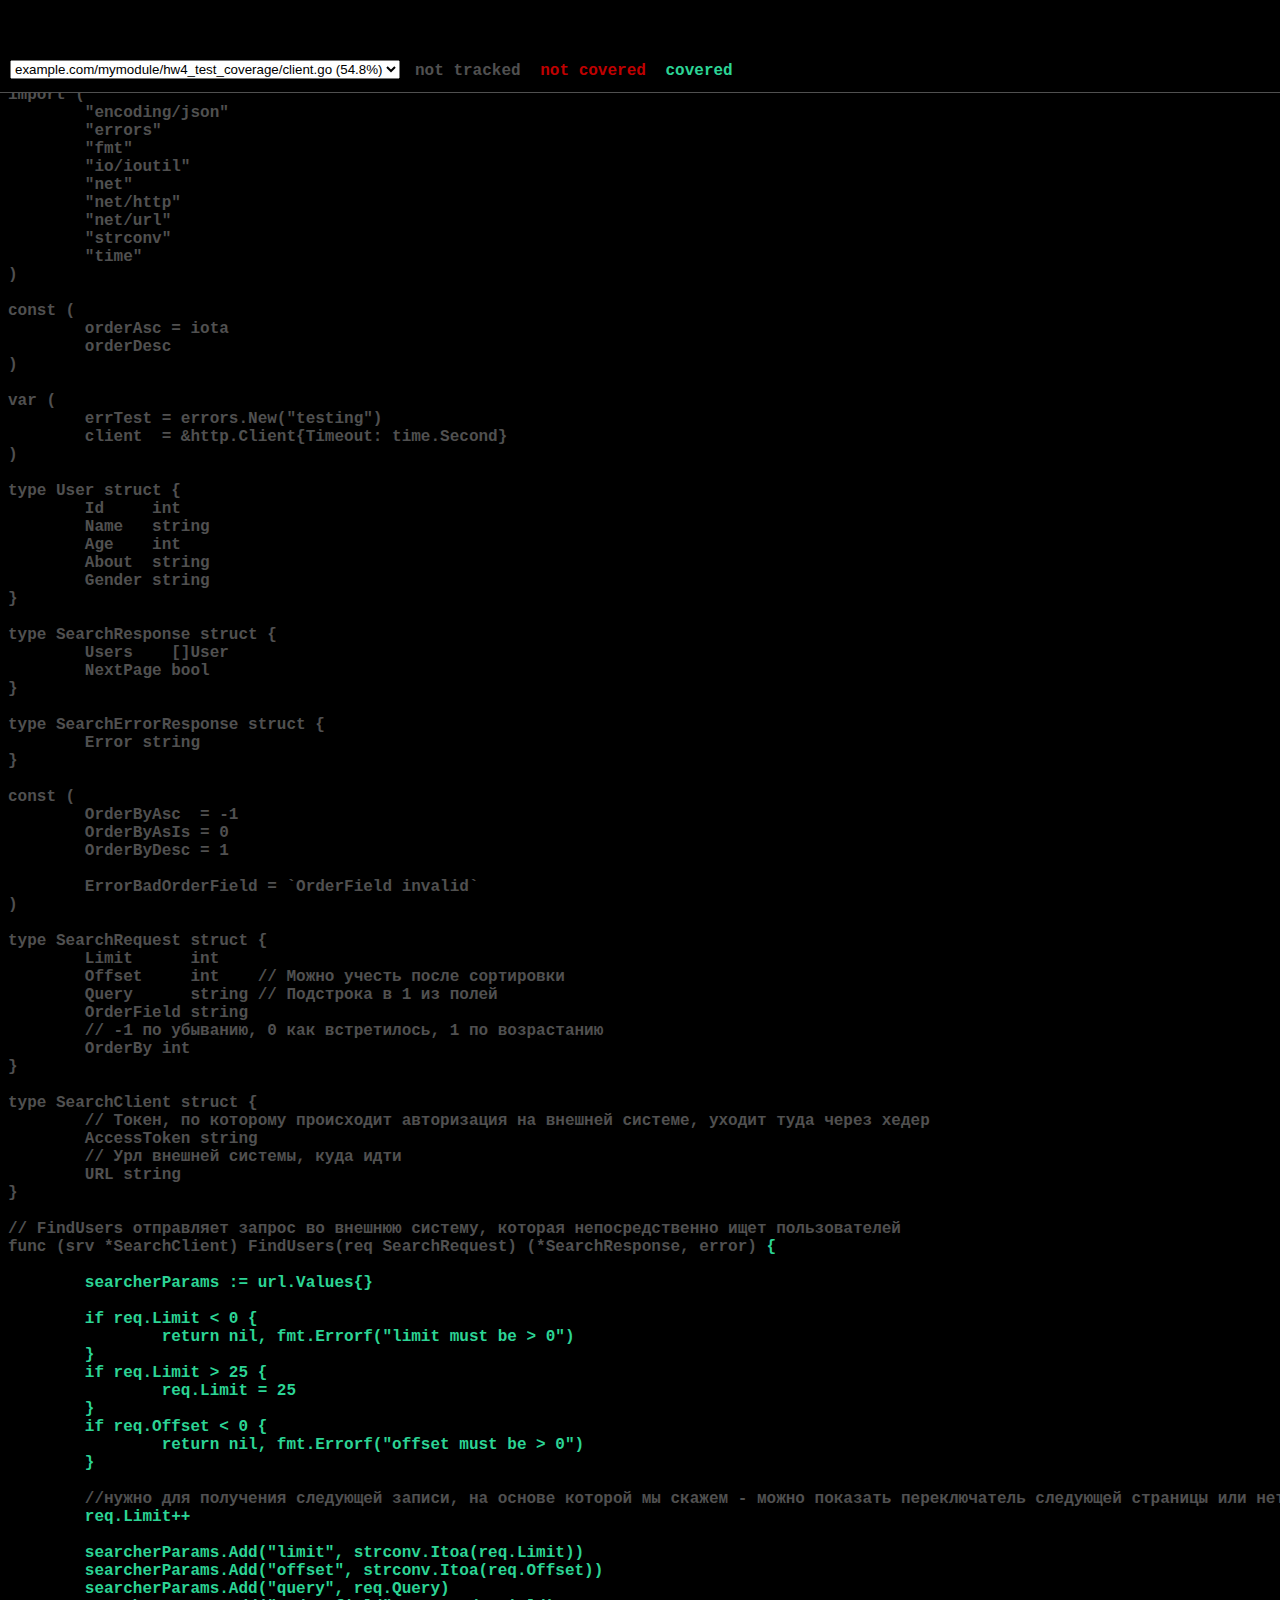
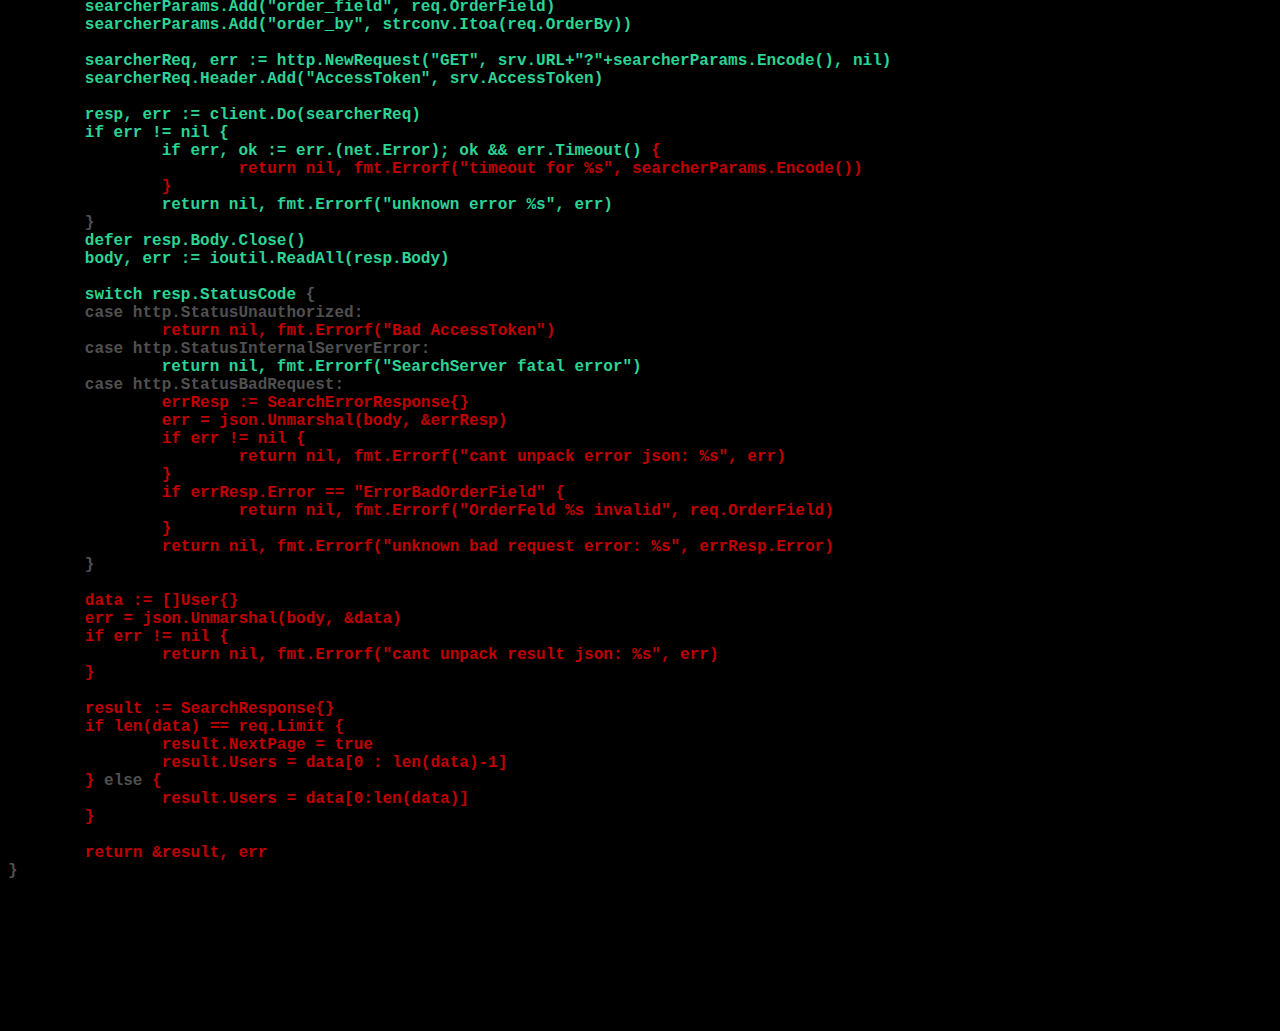
==== hw4_test_coverage/cover.html @ bfe9f789 "SearchServer refactoring" ====
<!DOCTYPE html>
<html>
	<head>
		<meta http-equiv="Content-Type" content="text/html; charset=utf-8">
		<title>hw4_test_coverage: Go Coverage Report</title>
		<style>
			body {
				background: black;
				color: rgb(80, 80, 80);
			}
			body, pre, #legend span {
				font-family: Menlo, monospace;
				font-weight: bold;
			}
			#topbar {
				background: black;
				position: fixed;
				top: 0; left: 0; right: 0;
				height: 42px;
				border-bottom: 1px solid rgb(80, 80, 80);
			}
			#content {
				margin-top: 50px;
			}
			#nav, #legend {
				float: left;
				margin-left: 10px;
			}
			#legend {
				margin-top: 12px;
			}
			#nav {
				margin-top: 10px;
			}
			#legend span {
				margin: 0 5px;
			}
			.cov0 { color: rgb(192, 0, 0) }
.cov1 { color: rgb(128, 128, 128) }
.cov2 { color: rgb(116, 140, 131) }
.cov3 { color: rgb(104, 152, 134) }
.cov4 { color: rgb(92, 164, 137) }
.cov5 { color: rgb(80, 176, 140) }
.cov6 { color: rgb(68, 188, 143) }
.cov7 { color: rgb(56, 200, 146) }
.cov8 { color: rgb(44, 212, 149) }
.cov9 { color: rgb(32, 224, 152) }
.cov10 { color: rgb(20, 236, 155) }

		</style>
	</head>
	<body>
		<div id="topbar">
			<div id="nav">
				<select id="files">
				
				<option value="file0">example.com/mymodule/hw4_test_coverage/client.go (54.8%)</option>
				
				</select>
			</div>
			<div id="legend">
				<span>not tracked</span>
			
				<span class="cov0">not covered</span>
				<span class="cov8">covered</span>
			
			</div>
		</div>
		<div id="content">
		
		<pre class="file" id="file0" style="display: none">package main

import (
        "encoding/json"
        "errors"
        "fmt"
        "io/ioutil"
        "net"
        "net/http"
        "net/url"
        "strconv"
        "time"
)

const (
        orderAsc = iota
        orderDesc
)

var (
        errTest = errors.New("testing")
        client  = &amp;http.Client{Timeout: time.Second}
)

type User struct {
        Id     int
        Name   string
        Age    int
        About  string
        Gender string
}

type SearchResponse struct {
        Users    []User
        NextPage bool
}

type SearchErrorResponse struct {
        Error string
}

const (
        OrderByAsc  = -1
        OrderByAsIs = 0
        OrderByDesc = 1

        ErrorBadOrderField = `OrderField invalid`
)

type SearchRequest struct {
        Limit      int
        Offset     int    // Можно учесть после сортировки
        Query      string // Подстрока в 1 из полей
        OrderField string
        // -1 по убыванию, 0 как встретилось, 1 по возрастанию
        OrderBy int
}

type SearchClient struct {
        // Токен, по которому происходит авторизация на внешней системе, уходит туда через хедер
        AccessToken string
        // Урл внешней системы, куда идти
        URL string
}

// FindUsers отправляет запрос во внешнюю систему, которая непосредственно ищет пользователей
func (srv *SearchClient) FindUsers(req SearchRequest) (*SearchResponse, error) <span class="cov8" title="1">{

        searcherParams := url.Values{}

        if req.Limit &lt; 0 </span><span class="cov8" title="1">{
                return nil, fmt.Errorf("limit must be &gt; 0")
        }</span>
        <span class="cov8" title="1">if req.Limit &gt; 25 </span><span class="cov8" title="1">{
                req.Limit = 25
        }</span>
        <span class="cov8" title="1">if req.Offset &lt; 0 </span><span class="cov8" title="1">{
                return nil, fmt.Errorf("offset must be &gt; 0")
        }</span>

        //нужно для получения следующей записи, на основе которой мы скажем - можно показать переключатель следующей страницы или нет
        <span class="cov8" title="1">req.Limit++

        searcherParams.Add("limit", strconv.Itoa(req.Limit))
        searcherParams.Add("offset", strconv.Itoa(req.Offset))
        searcherParams.Add("query", req.Query)
        searcherParams.Add("order_field", req.OrderField)
        searcherParams.Add("order_by", strconv.Itoa(req.OrderBy))

        searcherReq, err := http.NewRequest("GET", srv.URL+"?"+searcherParams.Encode(), nil)
        searcherReq.Header.Add("AccessToken", srv.AccessToken)

        resp, err := client.Do(searcherReq)
        if err != nil </span><span class="cov8" title="1">{
                if err, ok := err.(net.Error); ok &amp;&amp; err.Timeout() </span><span class="cov0" title="0">{
                        return nil, fmt.Errorf("timeout for %s", searcherParams.Encode())
                }</span>
                <span class="cov8" title="1">return nil, fmt.Errorf("unknown error %s", err)</span>
        }
        <span class="cov8" title="1">defer resp.Body.Close()
        body, err := ioutil.ReadAll(resp.Body)

        switch resp.StatusCode </span>{
        case http.StatusUnauthorized:<span class="cov0" title="0">
                return nil, fmt.Errorf("Bad AccessToken")</span>
        case http.StatusInternalServerError:<span class="cov8" title="1">
                return nil, fmt.Errorf("SearchServer fatal error")</span>
        case http.StatusBadRequest:<span class="cov0" title="0">
                errResp := SearchErrorResponse{}
                err = json.Unmarshal(body, &amp;errResp)
                if err != nil </span><span class="cov0" title="0">{
                        return nil, fmt.Errorf("cant unpack error json: %s", err)
                }</span>
                <span class="cov0" title="0">if errResp.Error == "ErrorBadOrderField" </span><span class="cov0" title="0">{
                        return nil, fmt.Errorf("OrderFeld %s invalid", req.OrderField)
                }</span>
                <span class="cov0" title="0">return nil, fmt.Errorf("unknown bad request error: %s", errResp.Error)</span>
        }

        <span class="cov0" title="0">data := []User{}
        err = json.Unmarshal(body, &amp;data)
        if err != nil </span><span class="cov0" title="0">{
                return nil, fmt.Errorf("cant unpack result json: %s", err)
        }</span>

        <span class="cov0" title="0">result := SearchResponse{}
        if len(data) == req.Limit </span><span class="cov0" title="0">{
                result.NextPage = true
                result.Users = data[0 : len(data)-1]
        }</span> else<span class="cov0" title="0"> {
                result.Users = data[0:len(data)]
        }</span>

        <span class="cov0" title="0">return &amp;result, err</span>
}
</pre>
		
		</div>
	</body>
	<script>
	(function() {
		var files = document.getElementById('files');
		var visible;
		files.addEventListener('change', onChange, false);
		function select(part) {
			if (visible)
				visible.style.display = 'none';
			visible = document.getElementById(part);
			if (!visible)
				return;
			files.value = part;
			visible.style.display = 'block';
			location.hash = part;
		}
		function onChange() {
			select(files.value);
			window.scrollTo(0, 0);
		}
		if (location.hash != "") {
			select(location.hash.substr(1));
		}
		if (!visible) {
			select("file0");
		}
	})();
	</script>
</html>
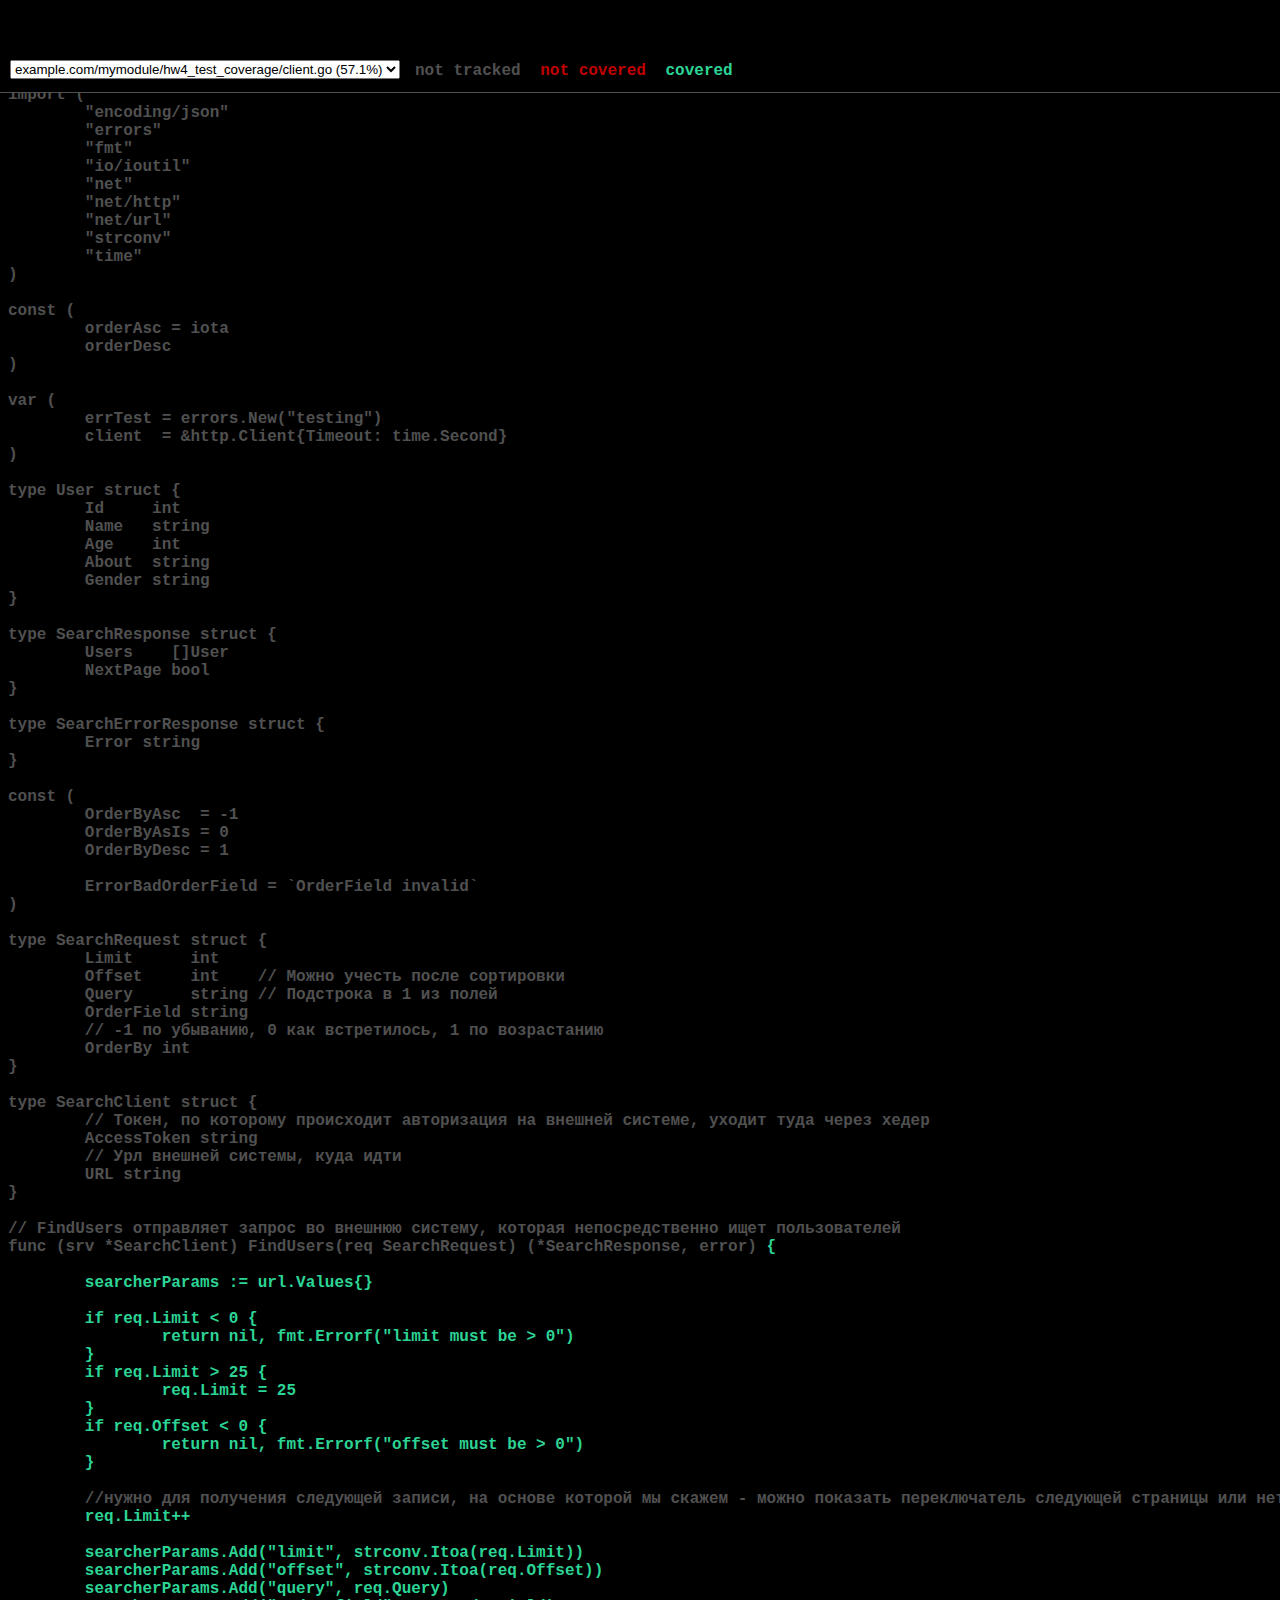
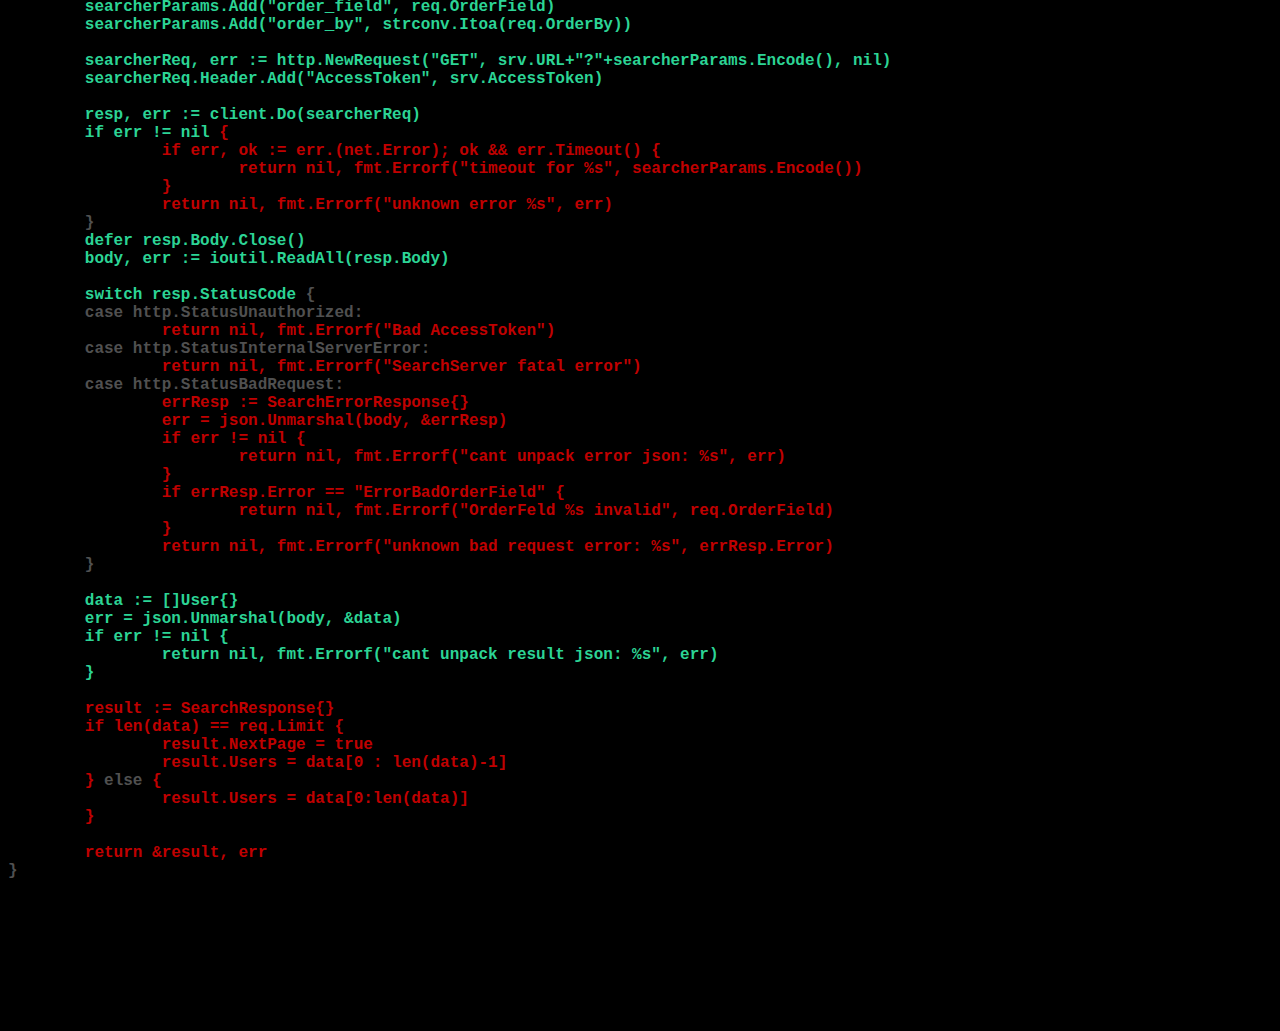
==== commit fdc4aedb: "HttpTest" ====
--- a/hw4_test_coverage/cover.html
+++ b/hw4_test_coverage/cover.html
@@ -55,7 +55,7 @@
 			<div id="nav">
 				<select id="files">
 				
-				<option value="file0">example.com/mymodule/hw4_test_coverage/client.go (54.8%)</option>
+				<option value="file0">example.com/mymodule/hw4_test_coverage/client.go (57.1%)</option>
 				
 				</select>
 			</div>
@@ -162,11 +162,11 @@
         searcherReq.Header.Add("AccessToken", srv.AccessToken)
 
         resp, err := client.Do(searcherReq)
-        if err != nil </span><span class="cov8" title="1">{
+        if err != nil </span><span class="cov0" title="0">{
                 if err, ok := err.(net.Error); ok &amp;&amp; err.Timeout() </span><span class="cov0" title="0">{
                         return nil, fmt.Errorf("timeout for %s", searcherParams.Encode())
                 }</span>
-                <span class="cov8" title="1">return nil, fmt.Errorf("unknown error %s", err)</span>
+                <span class="cov0" title="0">return nil, fmt.Errorf("unknown error %s", err)</span>
         }
         <span class="cov8" title="1">defer resp.Body.Close()
         body, err := ioutil.ReadAll(resp.Body)
@@ -174,7 +174,7 @@
         switch resp.StatusCode </span>{
         case http.StatusUnauthorized:<span class="cov0" title="0">
                 return nil, fmt.Errorf("Bad AccessToken")</span>
-        case http.StatusInternalServerError:<span class="cov8" title="1">
+        case http.StatusInternalServerError:<span class="cov0" title="0">
                 return nil, fmt.Errorf("SearchServer fatal error")</span>
         case http.StatusBadRequest:<span class="cov0" title="0">
                 errResp := SearchErrorResponse{}
@@ -188,9 +188,9 @@
                 <span class="cov0" title="0">return nil, fmt.Errorf("unknown bad request error: %s", errResp.Error)</span>
         }
 
-        <span class="cov0" title="0">data := []User{}
+        <span class="cov8" title="1">data := []User{}
         err = json.Unmarshal(body, &amp;data)
-        if err != nil </span><span class="cov0" title="0">{
+        if err != nil </span><span class="cov8" title="1">{
                 return nil, fmt.Errorf("cant unpack result json: %s", err)
         }</span>
 
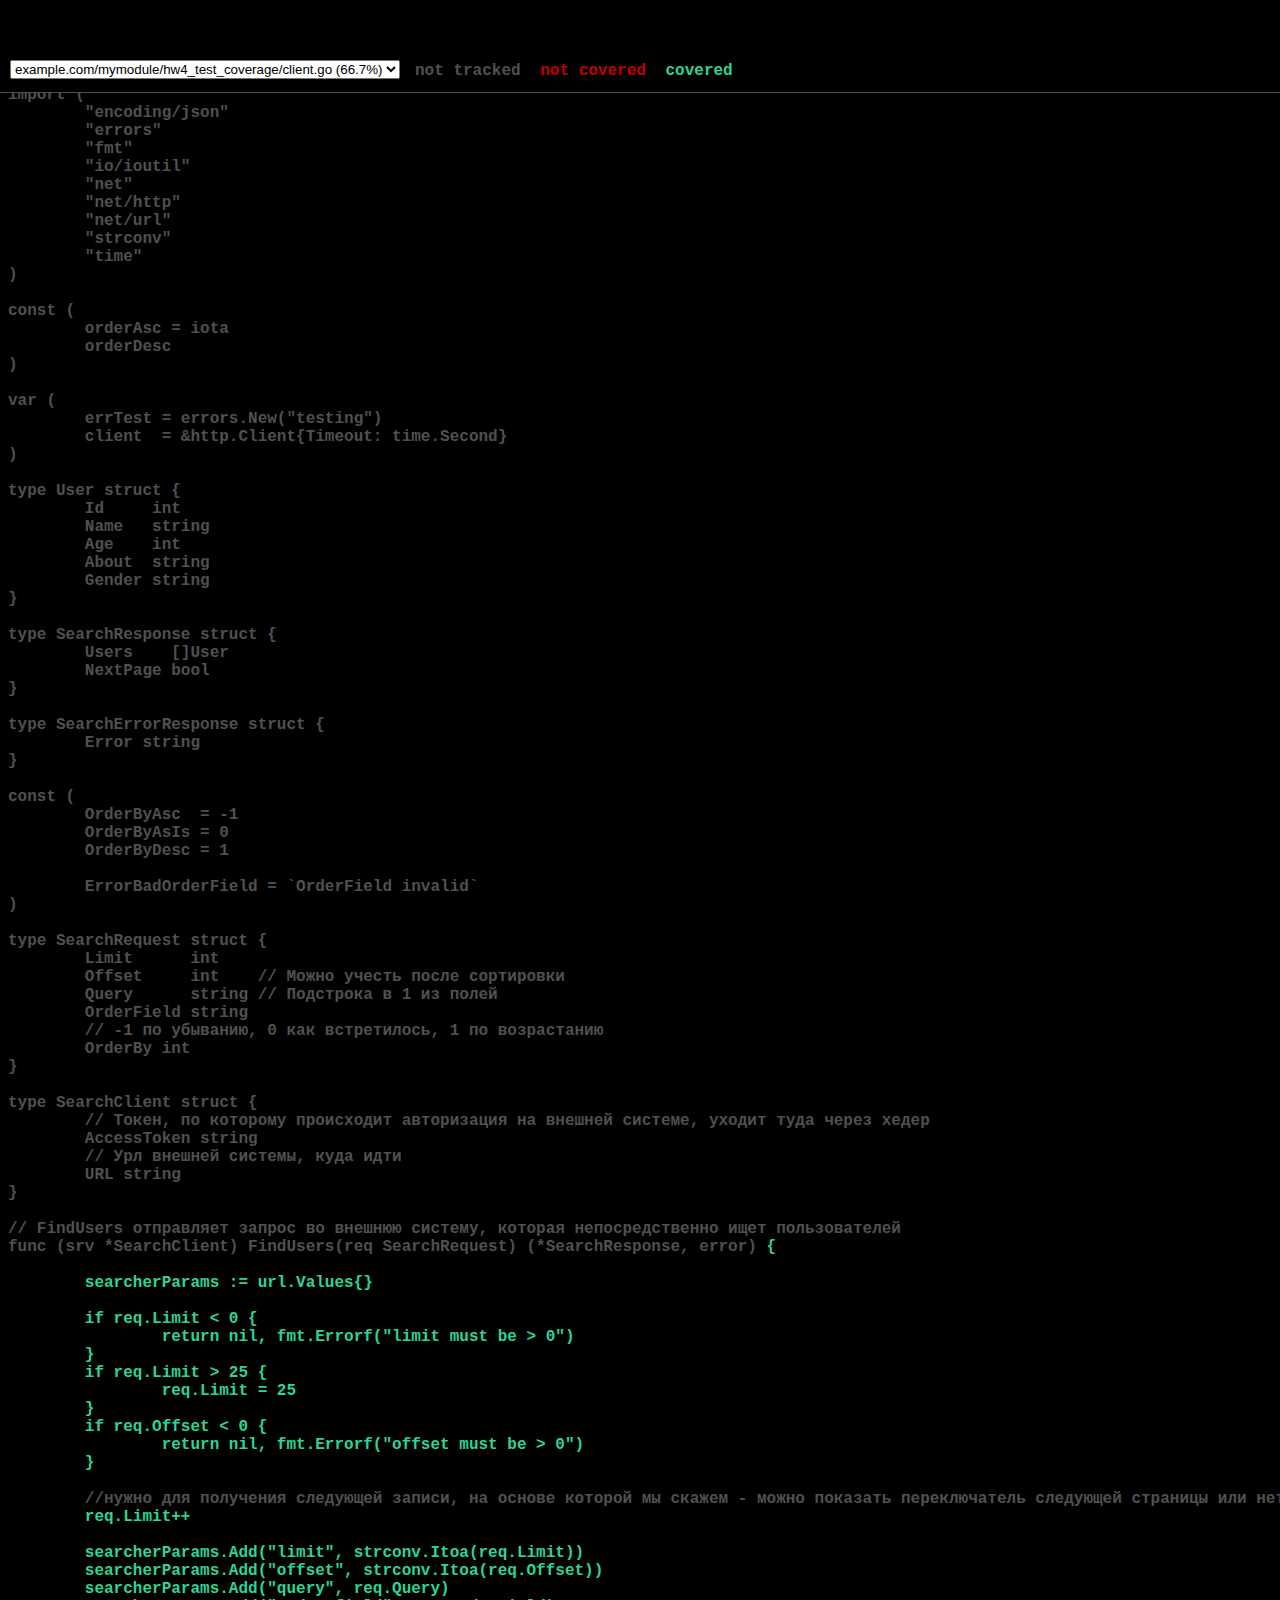
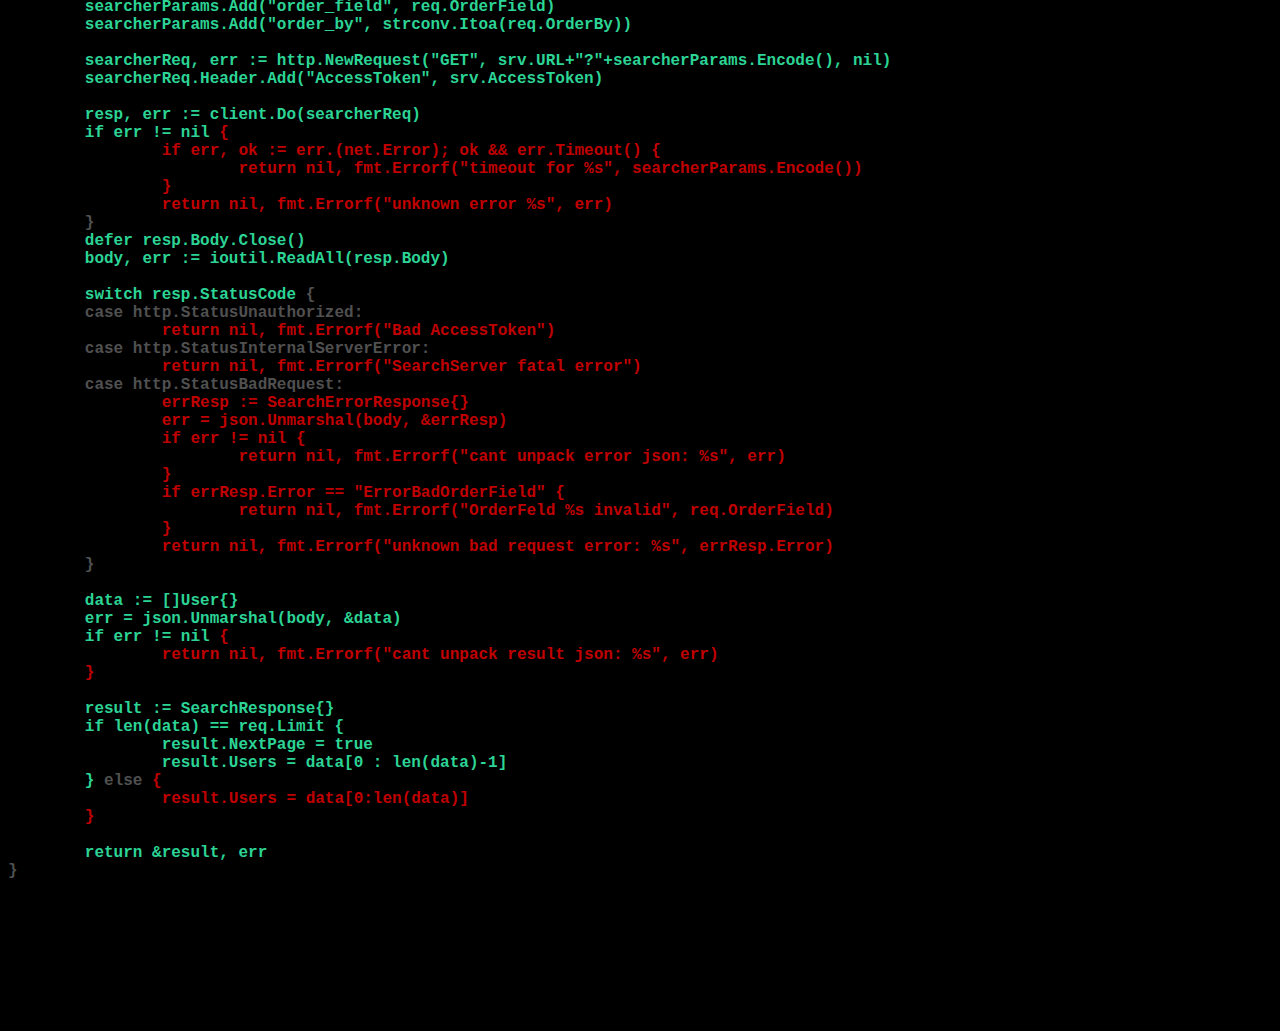
==== commit 6b4318b5: "Edit SearchServer" ====
--- a/hw4_test_coverage/cover.html
+++ b/hw4_test_coverage/cover.html
@@ -55,7 +55,7 @@
 			<div id="nav">
 				<select id="files">
 				
-				<option value="file0">example.com/mymodule/hw4_test_coverage/client.go (57.1%)</option>
+				<option value="file0">example.com/mymodule/hw4_test_coverage/client.go (66.7%)</option>
 				
 				</select>
 			</div>
@@ -190,19 +190,19 @@
 
         <span class="cov8" title="1">data := []User{}
         err = json.Unmarshal(body, &amp;data)
-        if err != nil </span><span class="cov8" title="1">{
+        if err != nil </span><span class="cov0" title="0">{
                 return nil, fmt.Errorf("cant unpack result json: %s", err)
         }</span>
 
-        <span class="cov0" title="0">result := SearchResponse{}
-        if len(data) == req.Limit </span><span class="cov0" title="0">{
+        <span class="cov8" title="1">result := SearchResponse{}
+        if len(data) == req.Limit </span><span class="cov8" title="1">{
                 result.NextPage = true
                 result.Users = data[0 : len(data)-1]
         }</span> else<span class="cov0" title="0"> {
                 result.Users = data[0:len(data)]
         }</span>
 
-        <span class="cov0" title="0">return &amp;result, err</span>
+        <span class="cov8" title="1">return &amp;result, err</span>
 }
 </pre>
 		
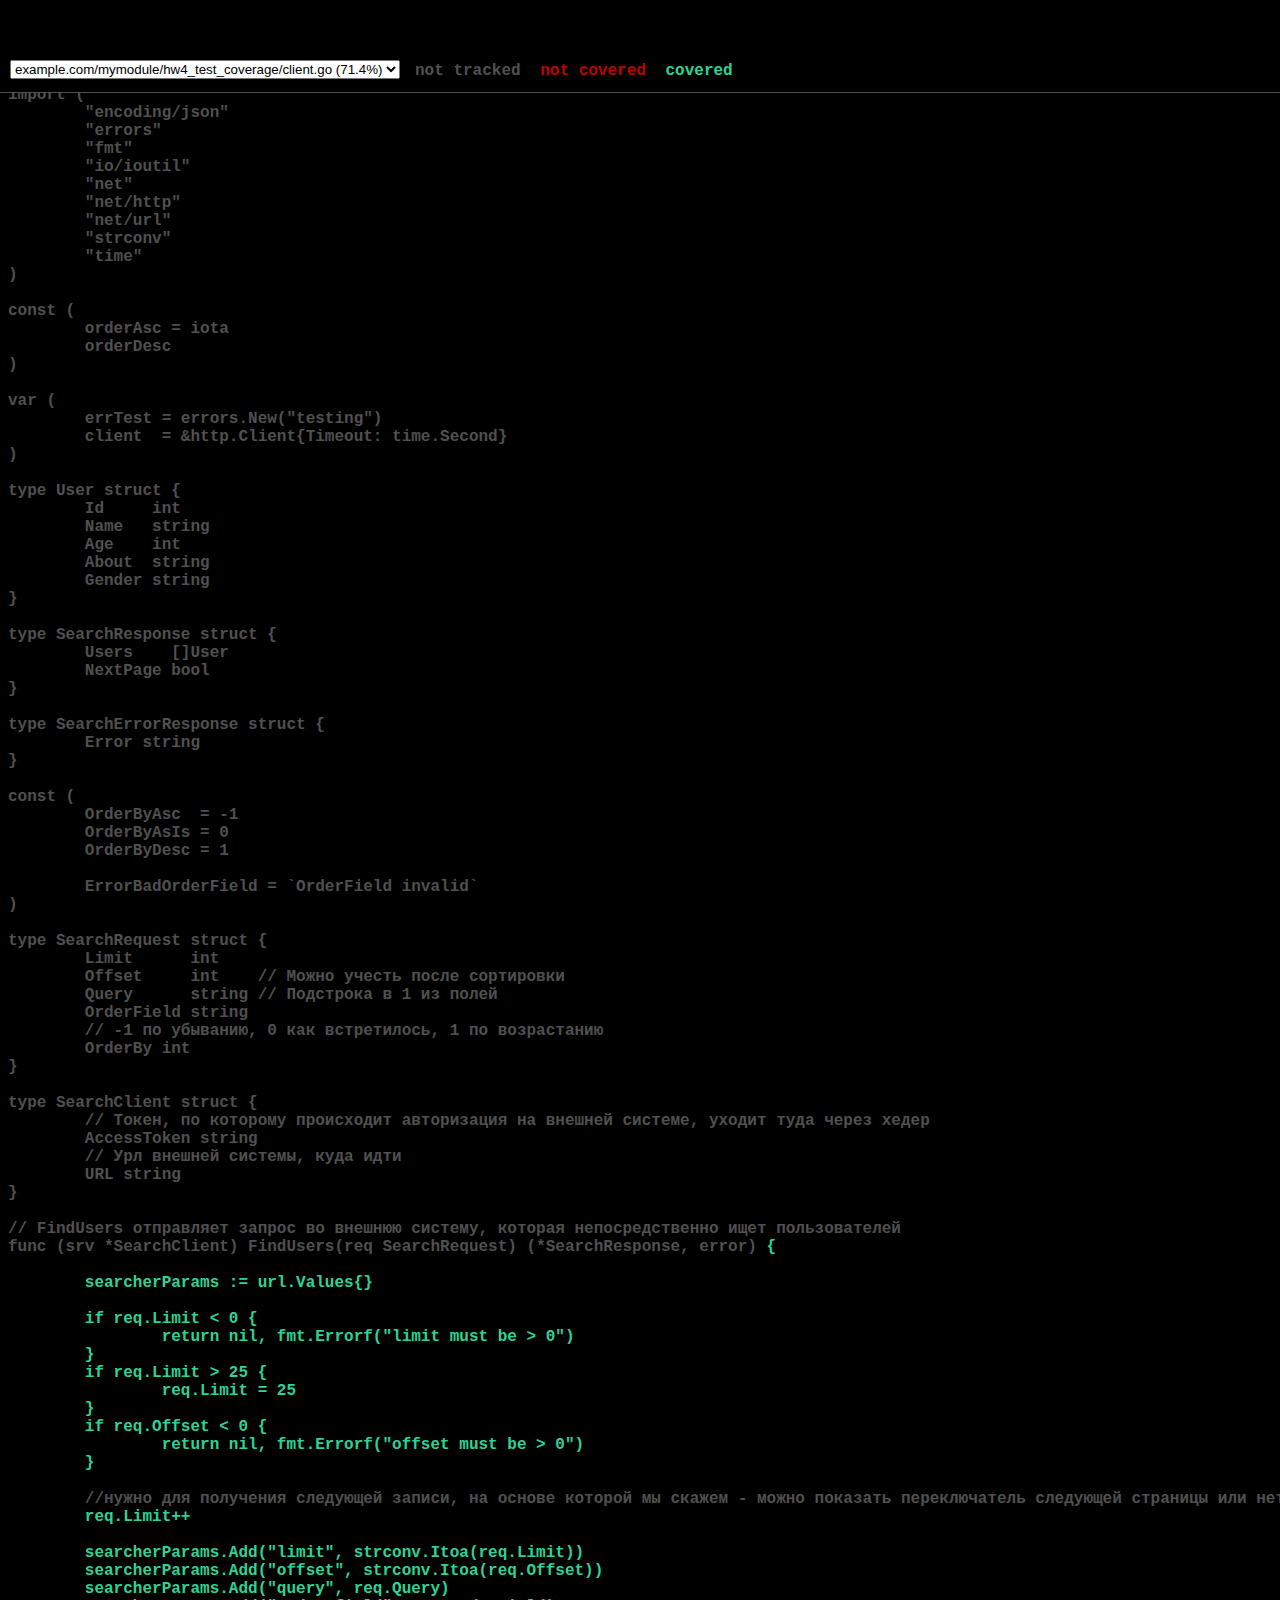
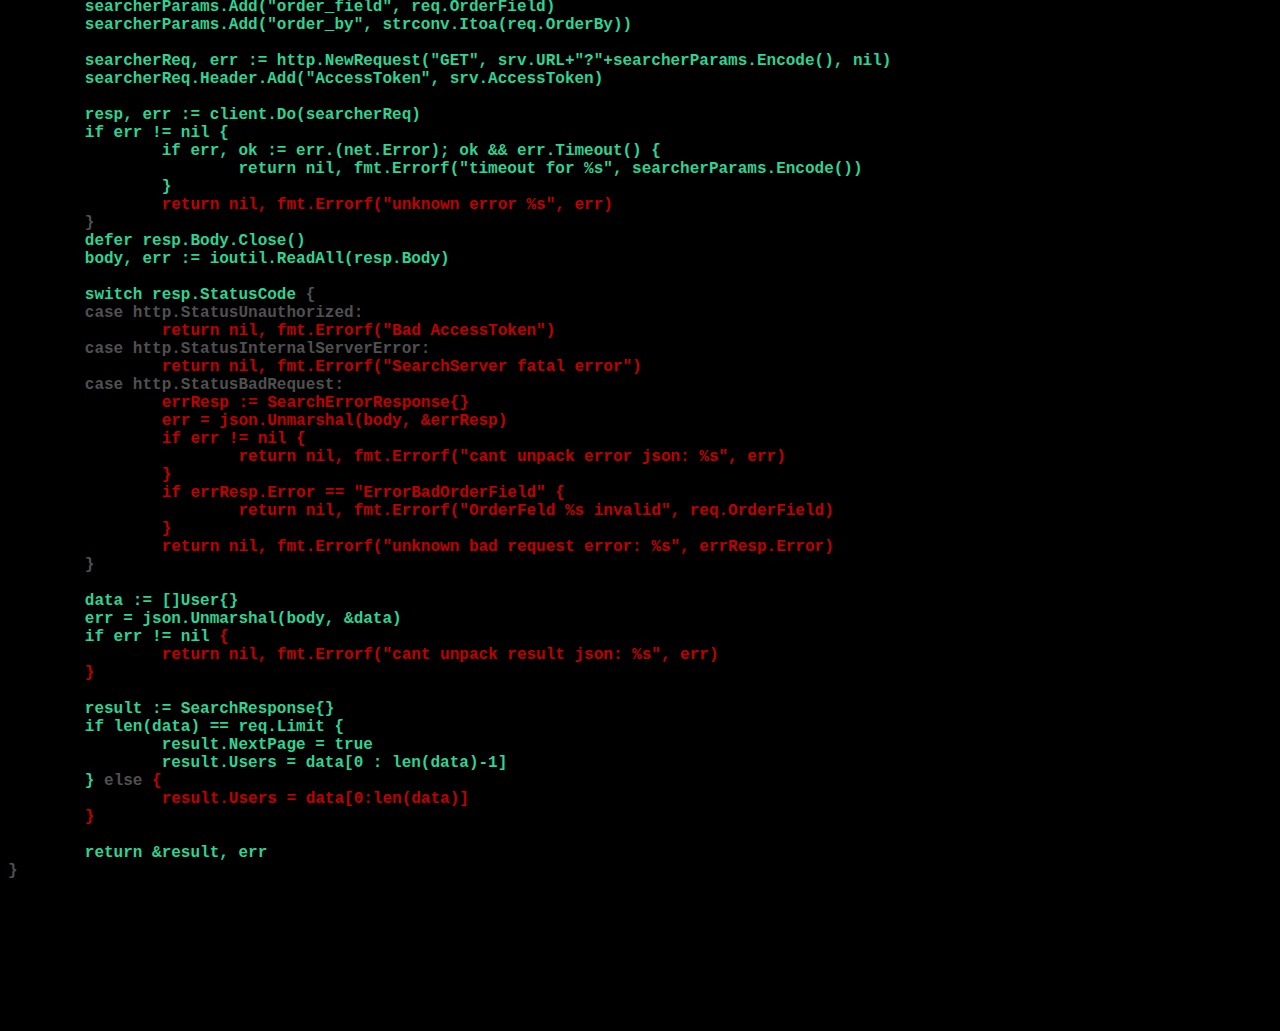
==== commit 2bafae87: "71.4" ====
--- a/hw4_test_coverage/cover.html
+++ b/hw4_test_coverage/cover.html
@@ -55,7 +55,7 @@
 			<div id="nav">
 				<select id="files">
 				
-				<option value="file0">example.com/mymodule/hw4_test_coverage/client.go (66.7%)</option>
+				<option value="file0">example.com/mymodule/hw4_test_coverage/client.go (71.4%)</option>
 				
 				</select>
 			</div>
@@ -162,8 +162,8 @@
         searcherReq.Header.Add("AccessToken", srv.AccessToken)
 
         resp, err := client.Do(searcherReq)
-        if err != nil </span><span class="cov0" title="0">{
-                if err, ok := err.(net.Error); ok &amp;&amp; err.Timeout() </span><span class="cov0" title="0">{
+        if err != nil </span><span class="cov8" title="1">{
+                if err, ok := err.(net.Error); ok &amp;&amp; err.Timeout() </span><span class="cov8" title="1">{
                         return nil, fmt.Errorf("timeout for %s", searcherParams.Encode())
                 }</span>
                 <span class="cov0" title="0">return nil, fmt.Errorf("unknown error %s", err)</span>
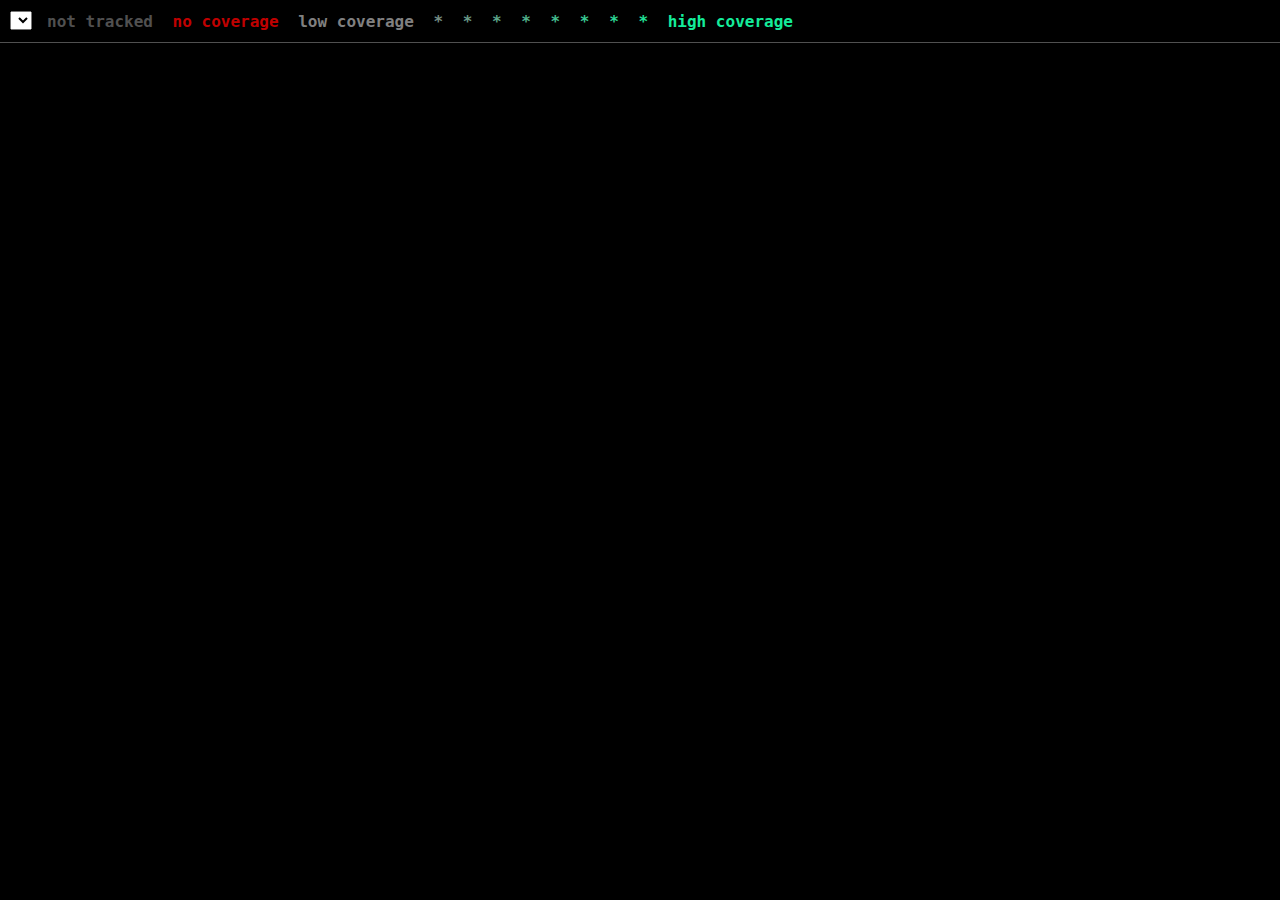
==== commit 591561fb: "Fail" ====
--- a/hw4_test_coverage/cover.html
+++ b/hw4_test_coverage/cover.html
@@ -3,7 +3,7 @@
 <html>
 	<head>
 		<meta http-equiv="Content-Type" content="text/html; charset=utf-8">
-		<title>hw4_test_coverage: Go Coverage Report</title>
+		<title>Go Coverage Report</title>
 		<style>
 			body {
 				background: black;
@@ -55,156 +55,26 @@
 			<div id="nav">
 				<select id="files">
 				
-				<option value="file0">example.com/mymodule/hw4_test_coverage/client.go (71.4%)</option>
-				
 				</select>
 			</div>
 			<div id="legend">
 				<span>not tracked</span>
 			
-				<span class="cov0">not covered</span>
-				<span class="cov8">covered</span>
+				<span class="cov0">no coverage</span>
+				<span class="cov1">low coverage</span>
+				<span class="cov2">*</span>
+				<span class="cov3">*</span>
+				<span class="cov4">*</span>
+				<span class="cov5">*</span>
+				<span class="cov6">*</span>
+				<span class="cov7">*</span>
+				<span class="cov8">*</span>
+				<span class="cov9">*</span>
+				<span class="cov10">high coverage</span>
 			
 			</div>
 		</div>
 		<div id="content">
-		
-		<pre class="file" id="file0" style="display: none">package main
-
-import (
-        "encoding/json"
-        "errors"
-        "fmt"
-        "io/ioutil"
-        "net"
-        "net/http"
-        "net/url"
-        "strconv"
-        "time"
-)
-
-const (
-        orderAsc = iota
-        orderDesc
-)
-
-var (
-        errTest = errors.New("testing")
-        client  = &amp;http.Client{Timeout: time.Second}
-)
-
-type User struct {
-        Id     int
-        Name   string
-        Age    int
-        About  string
-        Gender string
-}
-
-type SearchResponse struct {
-        Users    []User
-        NextPage bool
-}
-
-type SearchErrorResponse struct {
-        Error string
-}
-
-const (
-        OrderByAsc  = -1
-        OrderByAsIs = 0
-        OrderByDesc = 1
-
-        ErrorBadOrderField = `OrderField invalid`
-)
-
-type SearchRequest struct {
-        Limit      int
-        Offset     int    // Можно учесть после сортировки
-        Query      string // Подстрока в 1 из полей
-        OrderField string
-        // -1 по убыванию, 0 как встретилось, 1 по возрастанию
-        OrderBy int
-}
-
-type SearchClient struct {
-        // Токен, по которому происходит авторизация на внешней системе, уходит туда через хедер
-        AccessToken string
-        // Урл внешней системы, куда идти
-        URL string
-}
-
-// FindUsers отправляет запрос во внешнюю систему, которая непосредственно ищет пользователей
-func (srv *SearchClient) FindUsers(req SearchRequest) (*SearchResponse, error) <span class="cov8" title="1">{
-
-        searcherParams := url.Values{}
-
-        if req.Limit &lt; 0 </span><span class="cov8" title="1">{
-                return nil, fmt.Errorf("limit must be &gt; 0")
-        }</span>
-        <span class="cov8" title="1">if req.Limit &gt; 25 </span><span class="cov8" title="1">{
-                req.Limit = 25
-        }</span>
-        <span class="cov8" title="1">if req.Offset &lt; 0 </span><span class="cov8" title="1">{
-                return nil, fmt.Errorf("offset must be &gt; 0")
-        }</span>
-
-        //нужно для получения следующей записи, на основе которой мы скажем - можно показать переключатель следующей страницы или нет
-        <span class="cov8" title="1">req.Limit++
-
-        searcherParams.Add("limit", strconv.Itoa(req.Limit))
-        searcherParams.Add("offset", strconv.Itoa(req.Offset))
-        searcherParams.Add("query", req.Query)
-        searcherParams.Add("order_field", req.OrderField)
-        searcherParams.Add("order_by", strconv.Itoa(req.OrderBy))
-
-        searcherReq, err := http.NewRequest("GET", srv.URL+"?"+searcherParams.Encode(), nil)
-        searcherReq.Header.Add("AccessToken", srv.AccessToken)
-
-        resp, err := client.Do(searcherReq)
-        if err != nil </span><span class="cov8" title="1">{
-                if err, ok := err.(net.Error); ok &amp;&amp; err.Timeout() </span><span class="cov8" title="1">{
-                        return nil, fmt.Errorf("timeout for %s", searcherParams.Encode())
-                }</span>
-                <span class="cov0" title="0">return nil, fmt.Errorf("unknown error %s", err)</span>
-        }
-        <span class="cov8" title="1">defer resp.Body.Close()
-        body, err := ioutil.ReadAll(resp.Body)
-
-        switch resp.StatusCode </span>{
-        case http.StatusUnauthorized:<span class="cov0" title="0">
-                return nil, fmt.Errorf("Bad AccessToken")</span>
-        case http.StatusInternalServerError:<span class="cov0" title="0">
-                return nil, fmt.Errorf("SearchServer fatal error")</span>
-        case http.StatusBadRequest:<span class="cov0" title="0">
-                errResp := SearchErrorResponse{}
-                err = json.Unmarshal(body, &amp;errResp)
-                if err != nil </span><span class="cov0" title="0">{
-                        return nil, fmt.Errorf("cant unpack error json: %s", err)
-                }</span>
-                <span class="cov0" title="0">if errResp.Error == "ErrorBadOrderField" </span><span class="cov0" title="0">{
-                        return nil, fmt.Errorf("OrderFeld %s invalid", req.OrderField)
-                }</span>
-                <span class="cov0" title="0">return nil, fmt.Errorf("unknown bad request error: %s", errResp.Error)</span>
-        }
-
-        <span class="cov8" title="1">data := []User{}
-        err = json.Unmarshal(body, &amp;data)
-        if err != nil </span><span class="cov0" title="0">{
-                return nil, fmt.Errorf("cant unpack result json: %s", err)
-        }</span>
-
-        <span class="cov8" title="1">result := SearchResponse{}
-        if len(data) == req.Limit </span><span class="cov8" title="1">{
-                result.NextPage = true
-                result.Users = data[0 : len(data)-1]
-        }</span> else<span class="cov0" title="0"> {
-                result.Users = data[0:len(data)]
-        }</span>
-
-        <span class="cov8" title="1">return &amp;result, err</span>
-}
-</pre>
 		
 		</div>
 	</body>
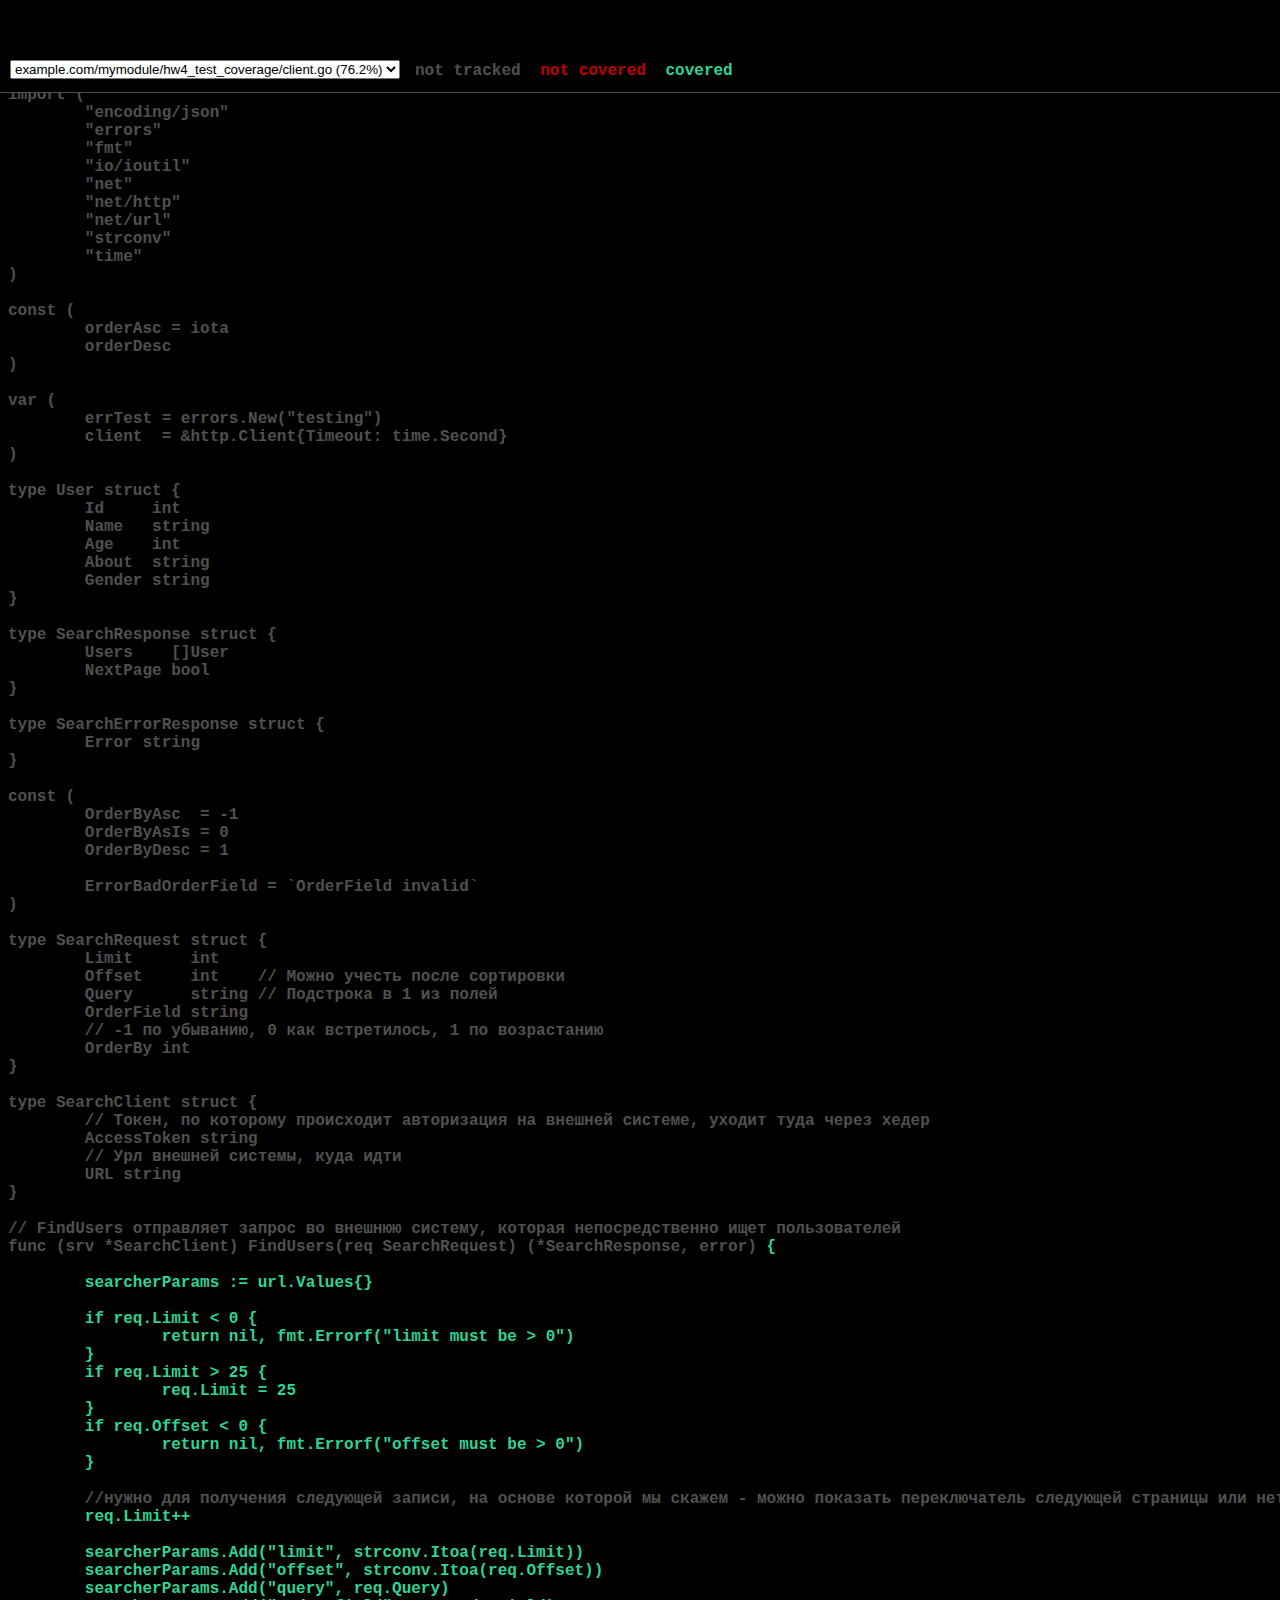
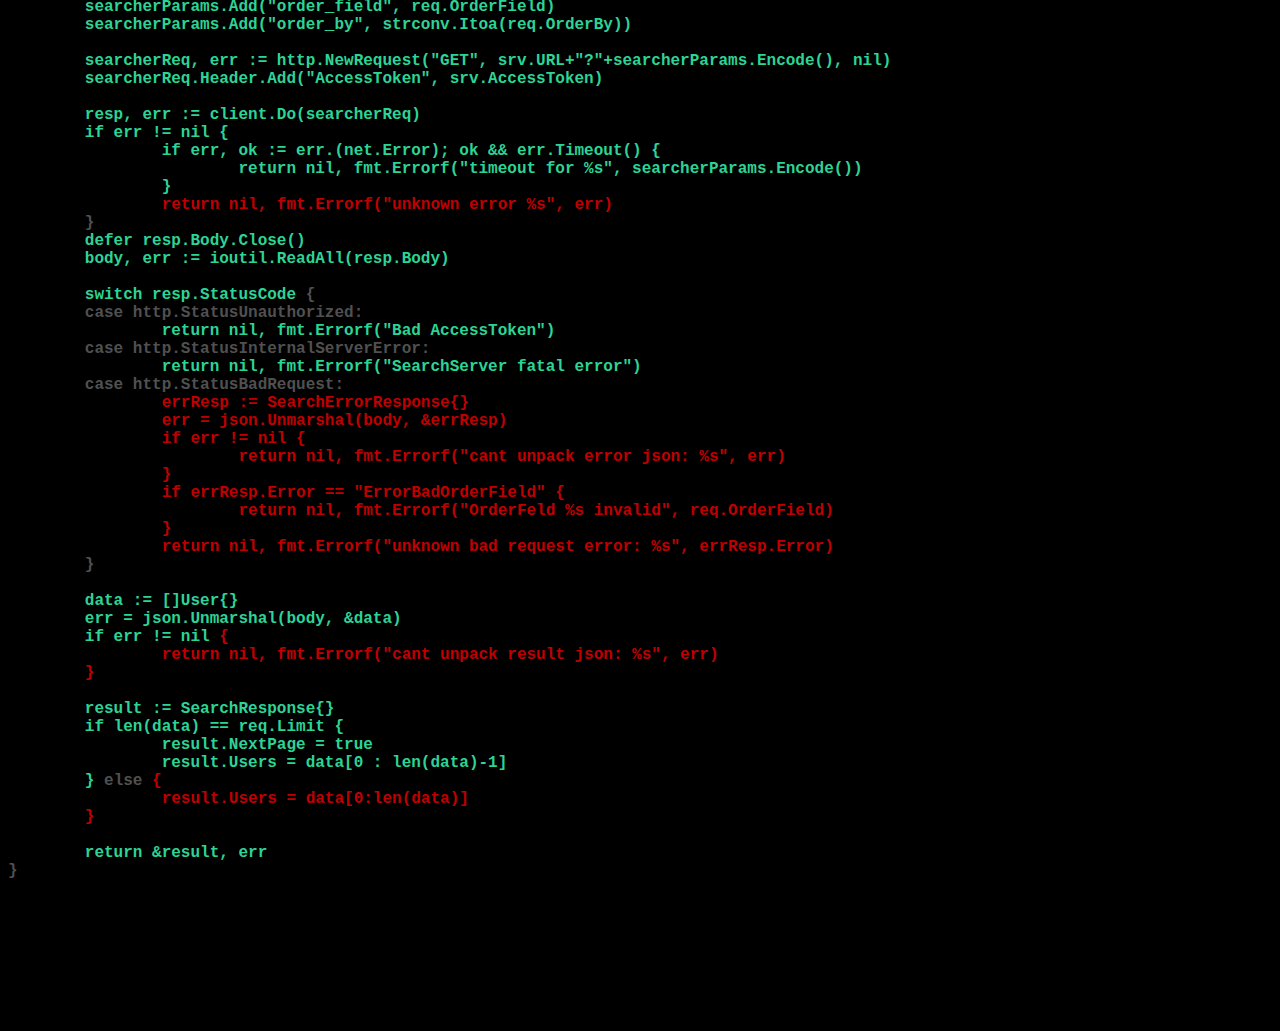
==== commit 3a0e398c: "76.2" ====
--- a/hw4_test_coverage/cover.html
+++ b/hw4_test_coverage/cover.html
@@ -3,7 +3,7 @@
 <html>
 	<head>
 		<meta http-equiv="Content-Type" content="text/html; charset=utf-8">
-		<title>Go Coverage Report</title>
+		<title>hw4_test_coverage: Go Coverage Report</title>
 		<style>
 			body {
 				background: black;
@@ -55,26 +55,156 @@
 			<div id="nav">
 				<select id="files">
 				
+				<option value="file0">example.com/mymodule/hw4_test_coverage/client.go (76.2%)</option>
+				
 				</select>
 			</div>
 			<div id="legend">
 				<span>not tracked</span>
 			
-				<span class="cov0">no coverage</span>
-				<span class="cov1">low coverage</span>
-				<span class="cov2">*</span>
-				<span class="cov3">*</span>
-				<span class="cov4">*</span>
-				<span class="cov5">*</span>
-				<span class="cov6">*</span>
-				<span class="cov7">*</span>
-				<span class="cov8">*</span>
-				<span class="cov9">*</span>
-				<span class="cov10">high coverage</span>
+				<span class="cov0">not covered</span>
+				<span class="cov8">covered</span>
 			
 			</div>
 		</div>
 		<div id="content">
+		
+		<pre class="file" id="file0" style="display: none">package main
+
+import (
+        "encoding/json"
+        "errors"
+        "fmt"
+        "io/ioutil"
+        "net"
+        "net/http"
+        "net/url"
+        "strconv"
+        "time"
+)
+
+const (
+        orderAsc = iota
+        orderDesc
+)
+
+var (
+        errTest = errors.New("testing")
+        client  = &amp;http.Client{Timeout: time.Second}
+)
+
+type User struct {
+        Id     int
+        Name   string
+        Age    int
+        About  string
+        Gender string
+}
+
+type SearchResponse struct {
+        Users    []User
+        NextPage bool
+}
+
+type SearchErrorResponse struct {
+        Error string
+}
+
+const (
+        OrderByAsc  = -1
+        OrderByAsIs = 0
+        OrderByDesc = 1
+
+        ErrorBadOrderField = `OrderField invalid`
+)
+
+type SearchRequest struct {
+        Limit      int
+        Offset     int    // Можно учесть после сортировки
+        Query      string // Подстрока в 1 из полей
+        OrderField string
+        // -1 по убыванию, 0 как встретилось, 1 по возрастанию
+        OrderBy int
+}
+
+type SearchClient struct {
+        // Токен, по которому происходит авторизация на внешней системе, уходит туда через хедер
+        AccessToken string
+        // Урл внешней системы, куда идти
+        URL string
+}
+
+// FindUsers отправляет запрос во внешнюю систему, которая непосредственно ищет пользователей
+func (srv *SearchClient) FindUsers(req SearchRequest) (*SearchResponse, error) <span class="cov8" title="1">{
+
+        searcherParams := url.Values{}
+
+        if req.Limit &lt; 0 </span><span class="cov8" title="1">{
+                return nil, fmt.Errorf("limit must be &gt; 0")
+        }</span>
+        <span class="cov8" title="1">if req.Limit &gt; 25 </span><span class="cov8" title="1">{
+                req.Limit = 25
+        }</span>
+        <span class="cov8" title="1">if req.Offset &lt; 0 </span><span class="cov8" title="1">{
+                return nil, fmt.Errorf("offset must be &gt; 0")
+        }</span>
+
+        //нужно для получения следующей записи, на основе которой мы скажем - можно показать переключатель следующей страницы или нет
+        <span class="cov8" title="1">req.Limit++
+
+        searcherParams.Add("limit", strconv.Itoa(req.Limit))
+        searcherParams.Add("offset", strconv.Itoa(req.Offset))
+        searcherParams.Add("query", req.Query)
+        searcherParams.Add("order_field", req.OrderField)
+        searcherParams.Add("order_by", strconv.Itoa(req.OrderBy))
+
+        searcherReq, err := http.NewRequest("GET", srv.URL+"?"+searcherParams.Encode(), nil)
+        searcherReq.Header.Add("AccessToken", srv.AccessToken)
+
+        resp, err := client.Do(searcherReq)
+        if err != nil </span><span class="cov8" title="1">{
+                if err, ok := err.(net.Error); ok &amp;&amp; err.Timeout() </span><span class="cov8" title="1">{
+                        return nil, fmt.Errorf("timeout for %s", searcherParams.Encode())
+                }</span>
+                <span class="cov0" title="0">return nil, fmt.Errorf("unknown error %s", err)</span>
+        }
+        <span class="cov8" title="1">defer resp.Body.Close()
+        body, err := ioutil.ReadAll(resp.Body)
+
+        switch resp.StatusCode </span>{
+        case http.StatusUnauthorized:<span class="cov8" title="1">
+                return nil, fmt.Errorf("Bad AccessToken")</span>
+        case http.StatusInternalServerError:<span class="cov8" title="1">
+                return nil, fmt.Errorf("SearchServer fatal error")</span>
+        case http.StatusBadRequest:<span class="cov0" title="0">
+                errResp := SearchErrorResponse{}
+                err = json.Unmarshal(body, &amp;errResp)
+                if err != nil </span><span class="cov0" title="0">{
+                        return nil, fmt.Errorf("cant unpack error json: %s", err)
+                }</span>
+                <span class="cov0" title="0">if errResp.Error == "ErrorBadOrderField" </span><span class="cov0" title="0">{
+                        return nil, fmt.Errorf("OrderFeld %s invalid", req.OrderField)
+                }</span>
+                <span class="cov0" title="0">return nil, fmt.Errorf("unknown bad request error: %s", errResp.Error)</span>
+        }
+
+        <span class="cov8" title="1">data := []User{}
+        err = json.Unmarshal(body, &amp;data)
+        if err != nil </span><span class="cov0" title="0">{
+                return nil, fmt.Errorf("cant unpack result json: %s", err)
+        }</span>
+
+        <span class="cov8" title="1">result := SearchResponse{}
+        if len(data) == req.Limit </span><span class="cov8" title="1">{
+                result.NextPage = true
+                result.Users = data[0 : len(data)-1]
+        }</span> else<span class="cov0" title="0"> {
+                result.Users = data[0:len(data)]
+        }</span>
+
+        <span class="cov8" title="1">return &amp;result, err</span>
+}
+</pre>
 		
 		</div>
 	</body>
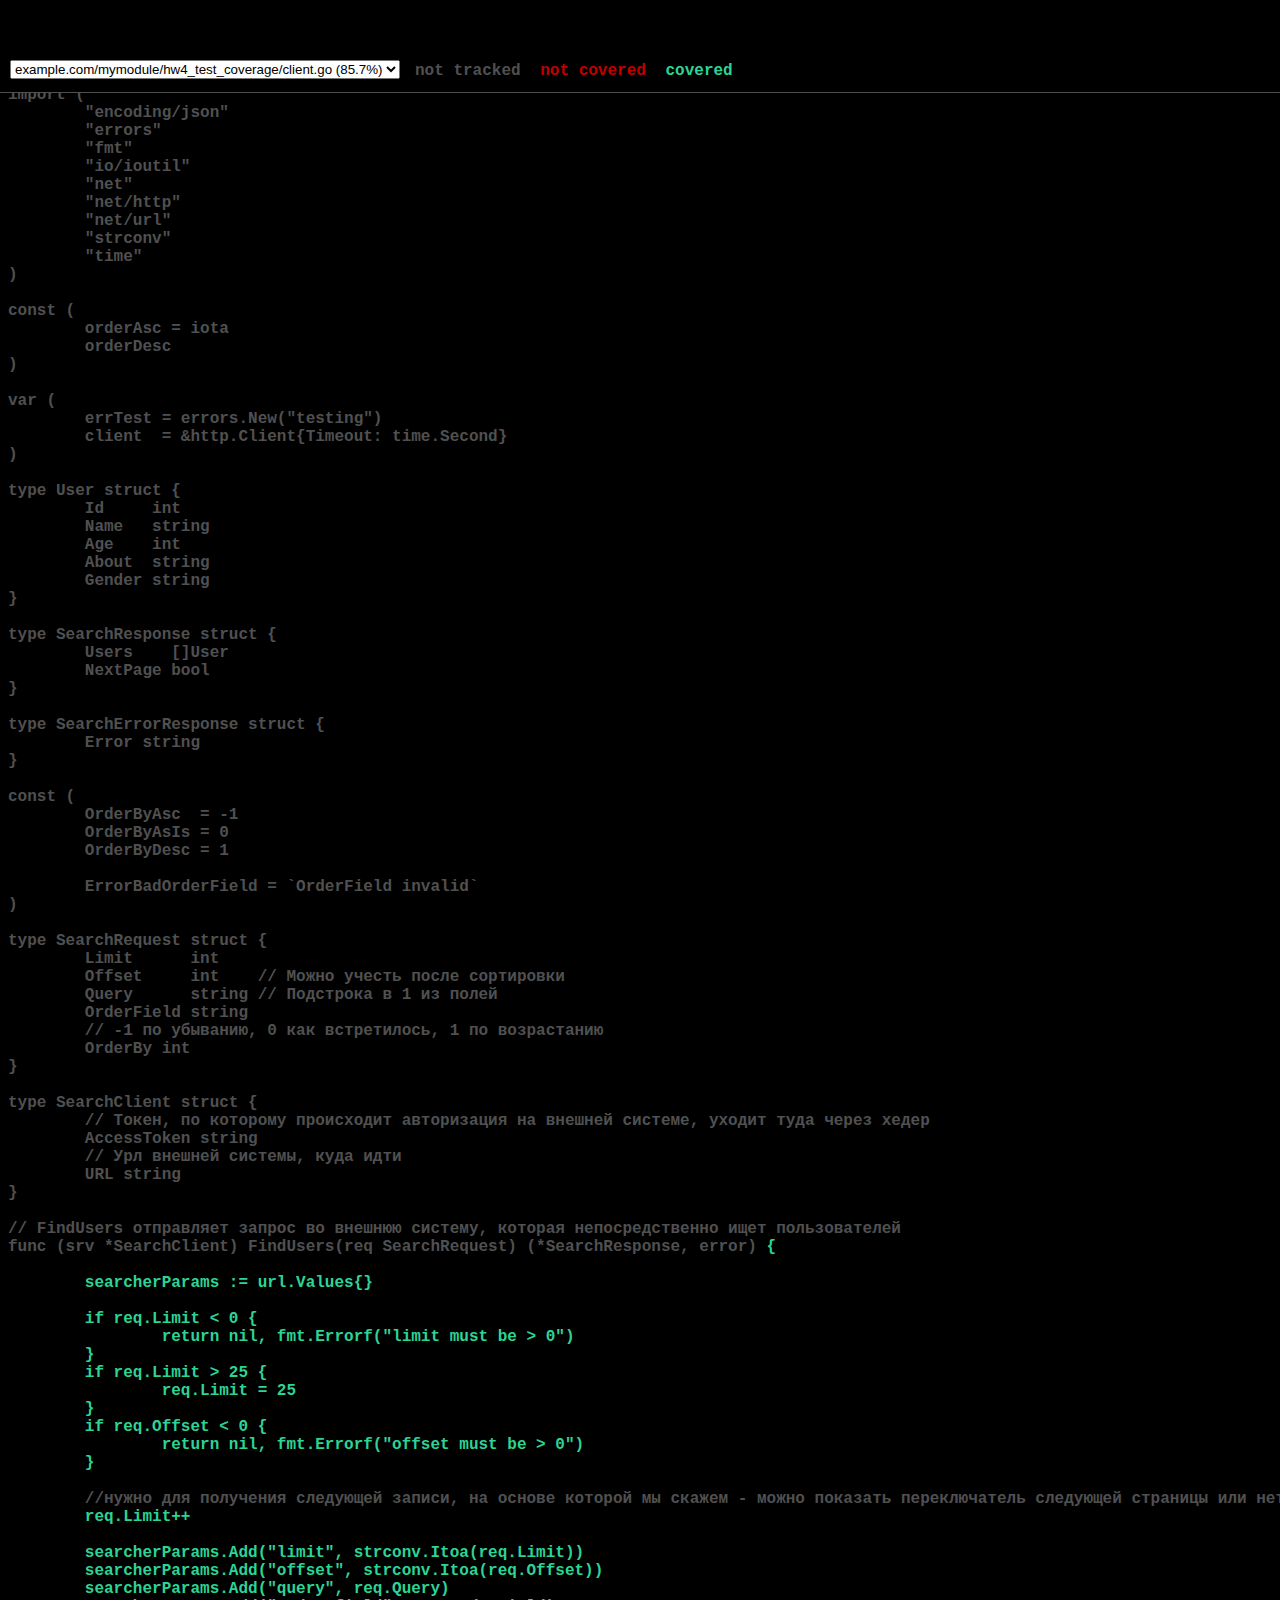
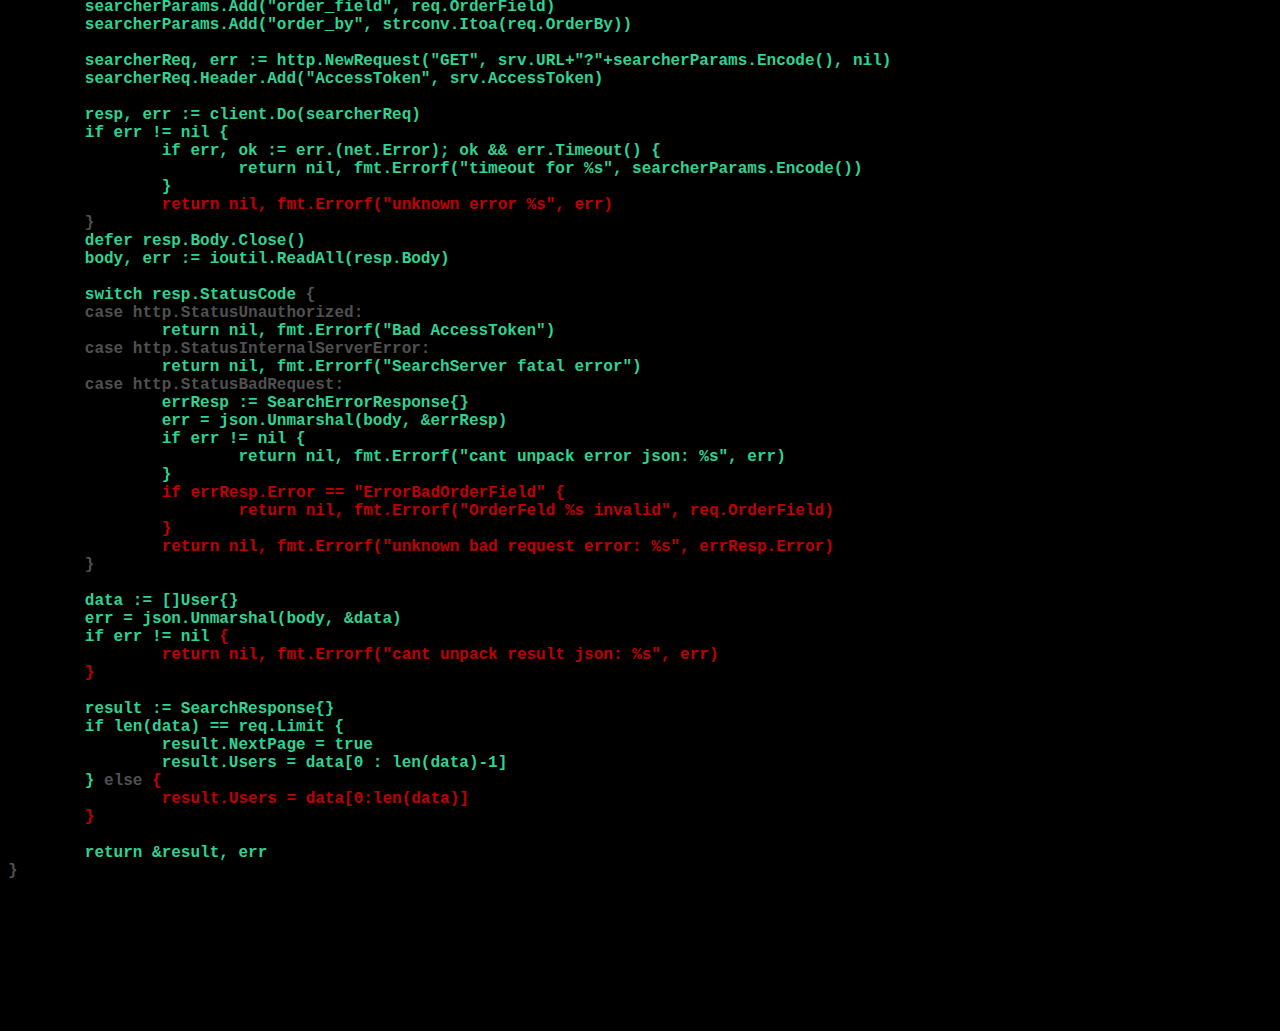
==== commit 61ce0c4c: "85.7" ====
--- a/hw4_test_coverage/cover.html
+++ b/hw4_test_coverage/cover.html
@@ -55,7 +55,7 @@
 			<div id="nav">
 				<select id="files">
 				
-				<option value="file0">example.com/mymodule/hw4_test_coverage/client.go (76.2%)</option>
+				<option value="file0">example.com/mymodule/hw4_test_coverage/client.go (85.7%)</option>
 				
 				</select>
 			</div>
@@ -176,10 +176,10 @@
                 return nil, fmt.Errorf("Bad AccessToken")</span>
         case http.StatusInternalServerError:<span class="cov8" title="1">
                 return nil, fmt.Errorf("SearchServer fatal error")</span>
-        case http.StatusBadRequest:<span class="cov0" title="0">
+        case http.StatusBadRequest:<span class="cov8" title="1">
                 errResp := SearchErrorResponse{}
                 err = json.Unmarshal(body, &amp;errResp)
-                if err != nil </span><span class="cov0" title="0">{
+                if err != nil </span><span class="cov8" title="1">{
                         return nil, fmt.Errorf("cant unpack error json: %s", err)
                 }</span>
                 <span class="cov0" title="0">if errResp.Error == "ErrorBadOrderField" </span><span class="cov0" title="0">{
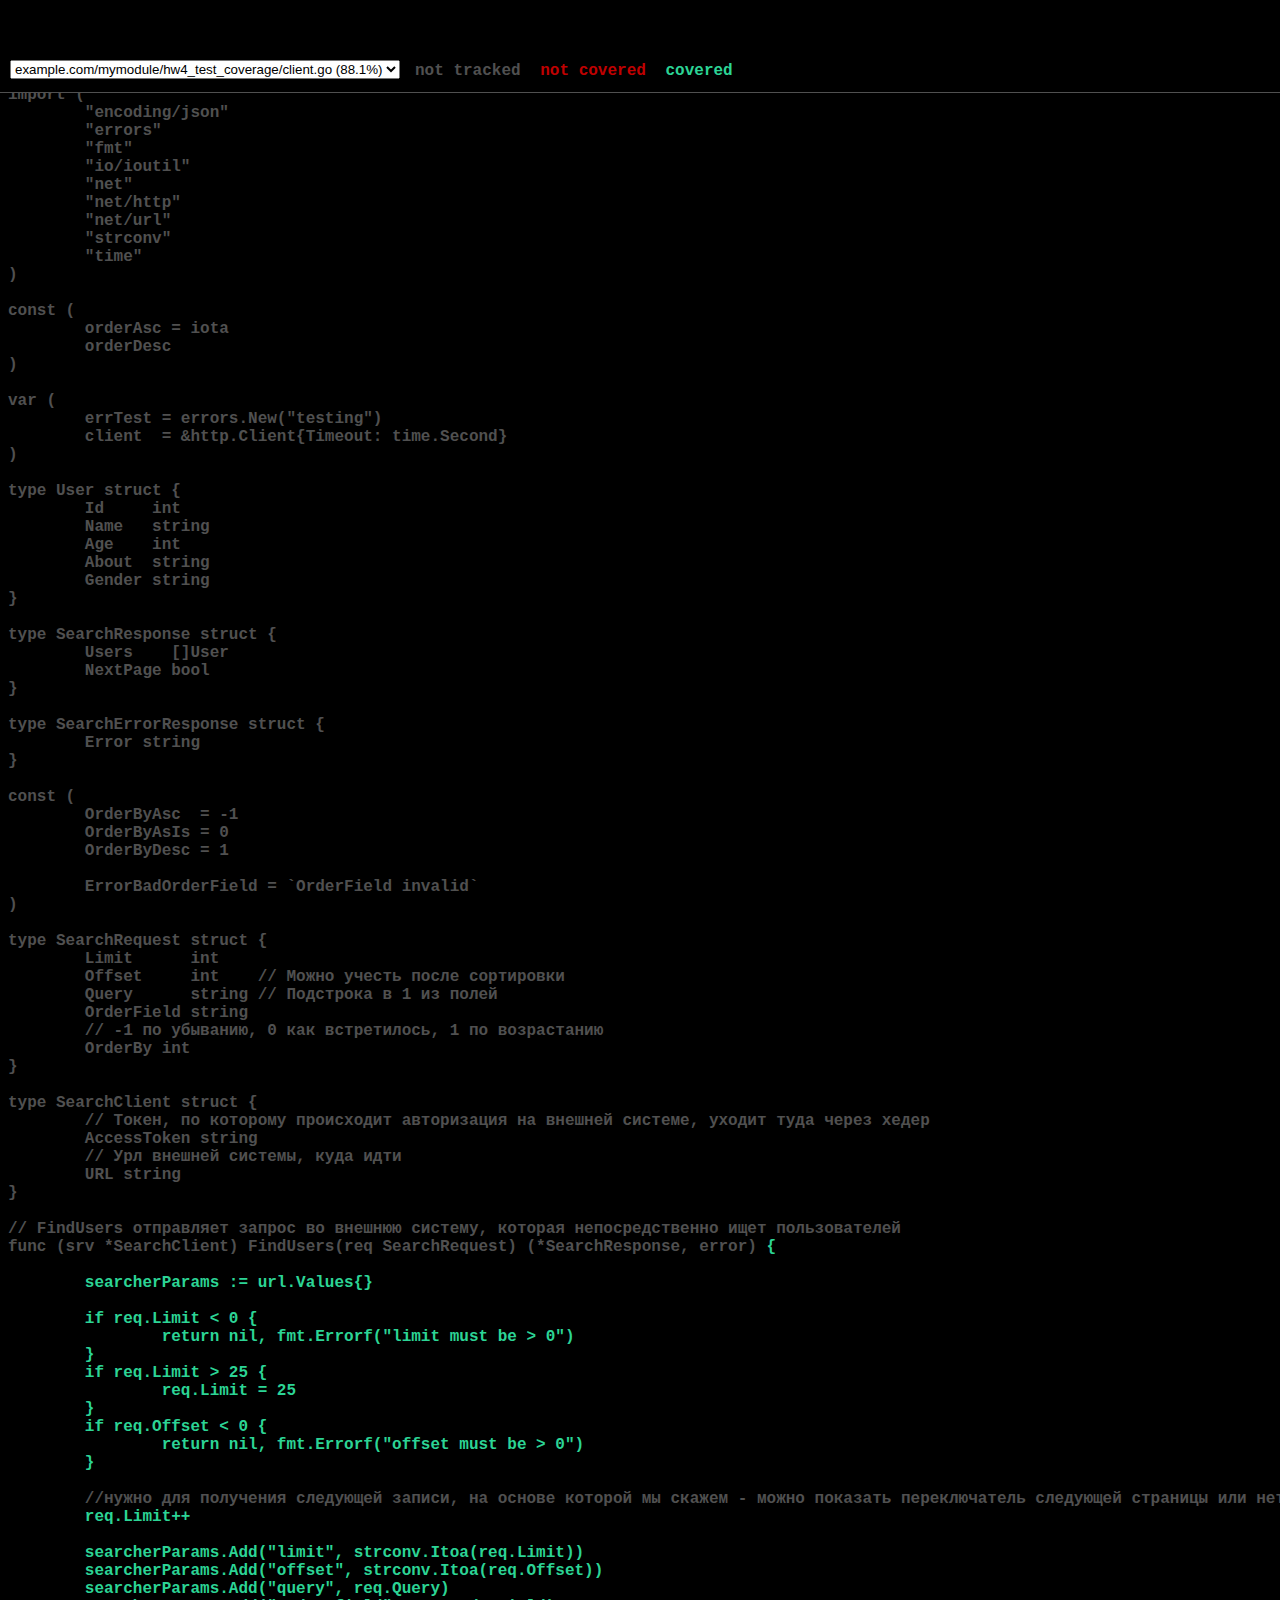
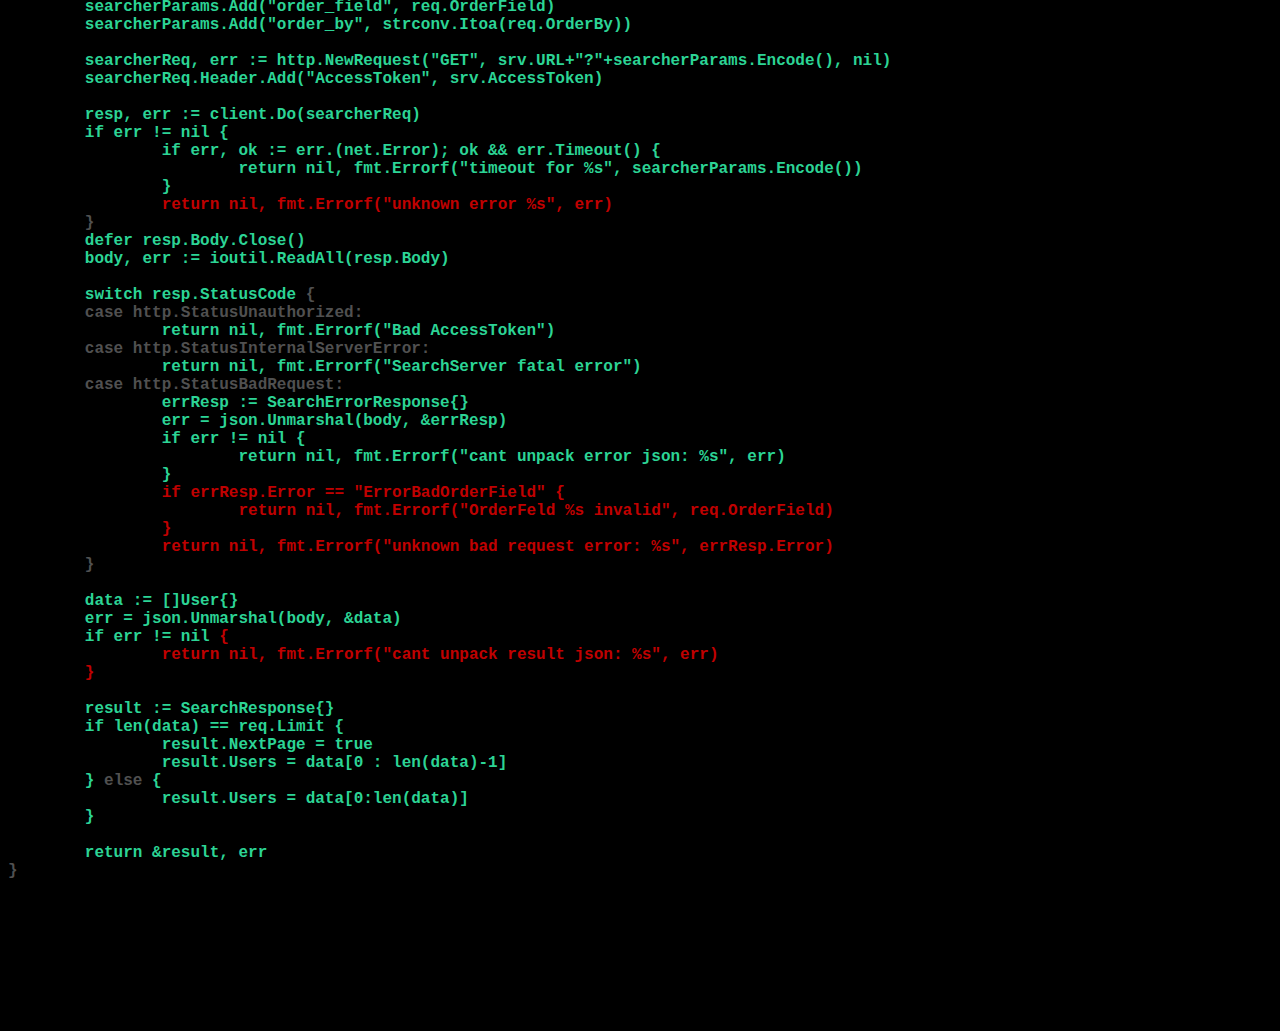
==== commit 279e50db: "Post init" ====
--- a/hw4_test_coverage/cover.html
+++ b/hw4_test_coverage/cover.html
@@ -55,7 +55,7 @@
 			<div id="nav">
 				<select id="files">
 				
-				<option value="file0">example.com/mymodule/hw4_test_coverage/client.go (85.7%)</option>
+				<option value="file0">example.com/mymodule/hw4_test_coverage/client.go (88.1%)</option>
 				
 				</select>
 			</div>
@@ -198,7 +198,7 @@
         if len(data) == req.Limit </span><span class="cov8" title="1">{
                 result.NextPage = true
                 result.Users = data[0 : len(data)-1]
-        }</span> else<span class="cov0" title="0"> {
+        }</span> else<span class="cov8" title="1"> {
                 result.Users = data[0:len(data)]
         }</span>
 
